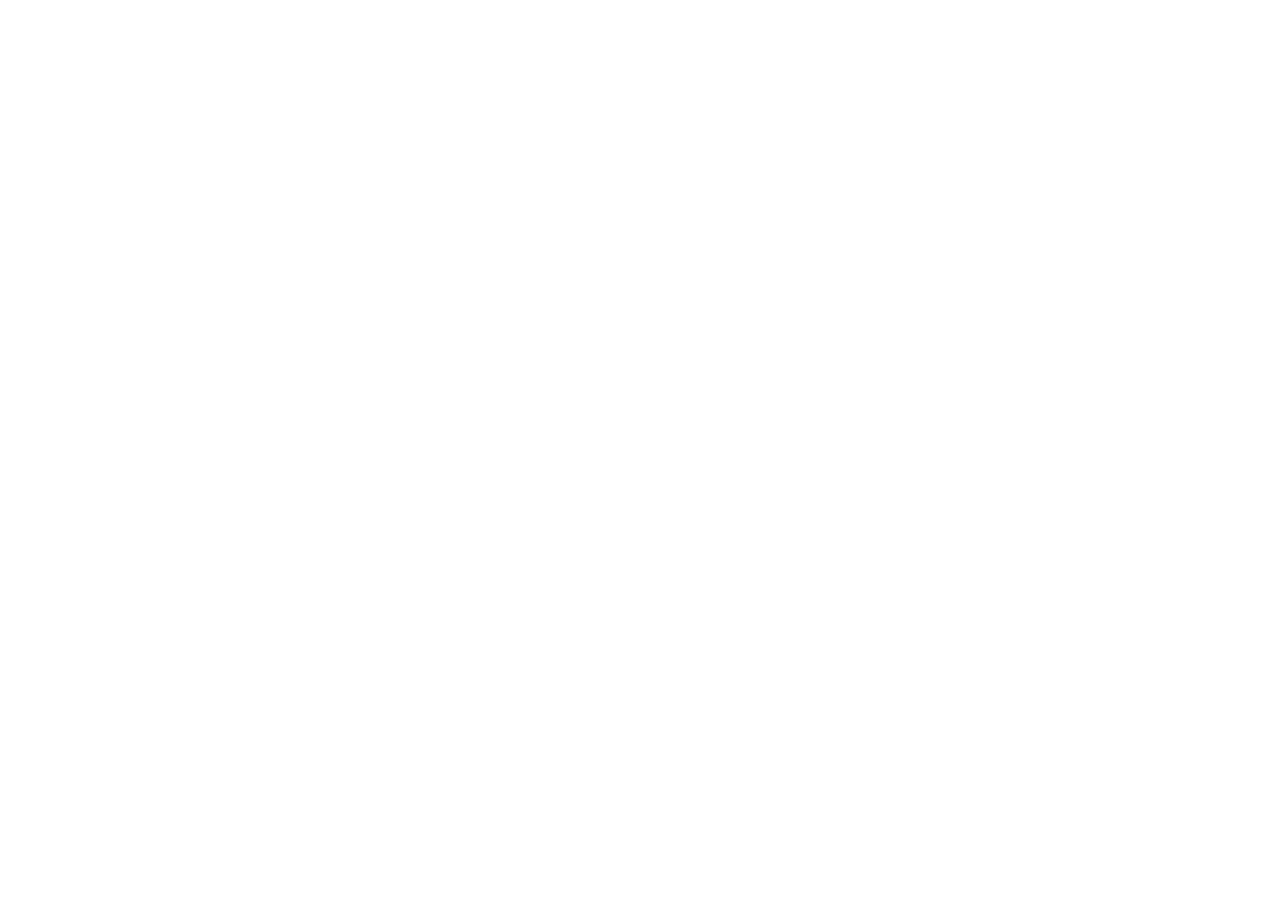
==== scores.html @ 4d04a043 "Added boilerplate. Set the page title" ====
<!DOCTYPE html>
<html lang="en">
<head>
    <meta charset="UTF-8">
    <meta http-equiv="X-UA-Compatible" content="IE=edge">
    <meta name="viewport" content="width=device-width, initial-scale=1.0">
    <title>High Scores</title>
</head>
<body>
    
</body>
</html>
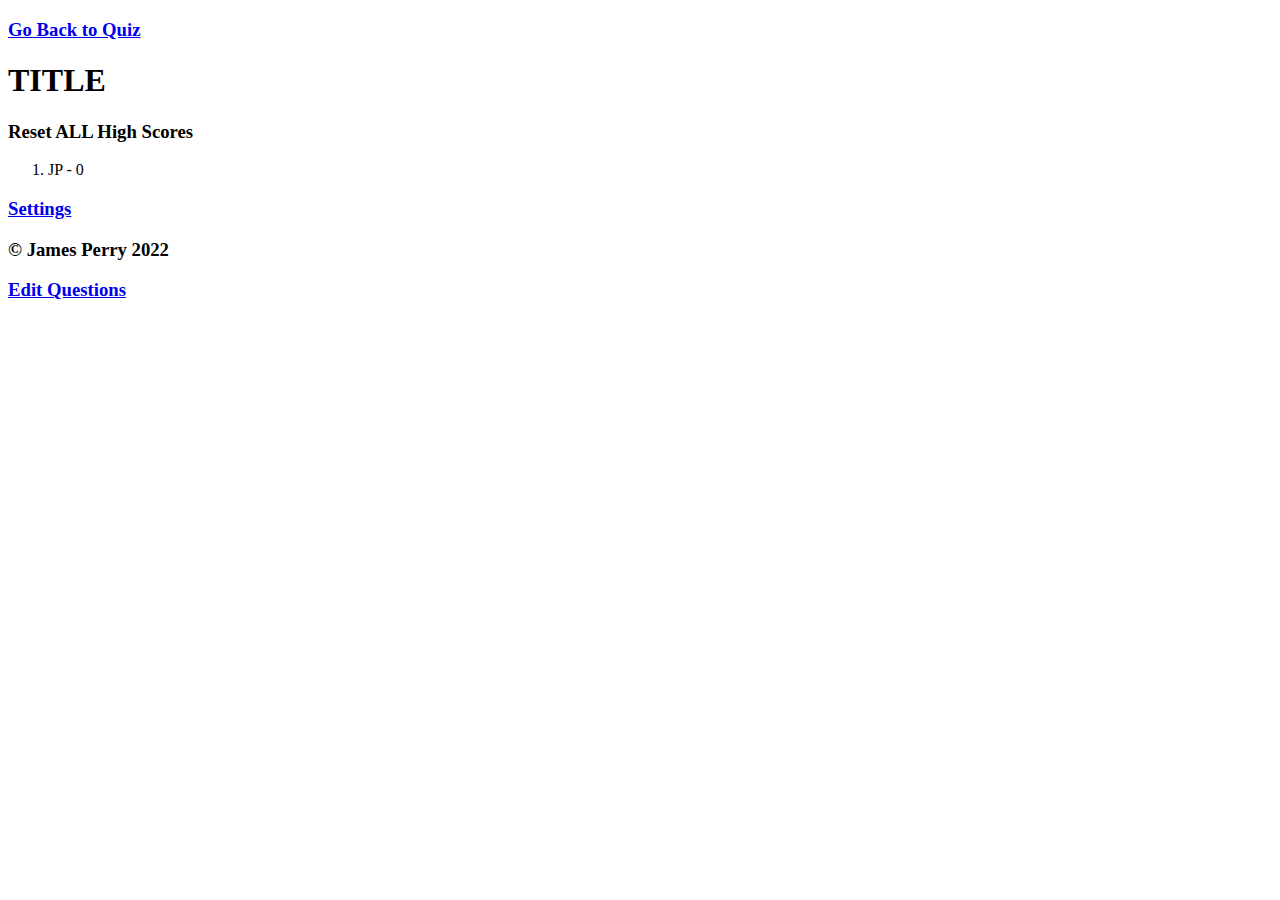
==== commit 5f14b602: "Added header and footer content. Added placeholder score" ====
--- a/scores.html
+++ b/scores.html
@@ -7,6 +7,26 @@
     <title>High Scores</title>
 </head>
 <body>
-    
+    <header>
+        <h3>
+            <a href="./index.html">Go Back to Quiz</a>
+        </h3>
+        <h1>TITLE</h1>
+        <h3>Reset ALL High Scores</h3>
+    </header>
+    <main>
+        <ol id="highscores">
+            <li class="score" id="default">JP - 0</li>
+        </ol>
+    </main>
+    <footer>
+        <h3 id="settings">
+            <a href="./settings.html">Settings</a>
+        </h3>
+        <h3 id="copyright">&copy; James Perry 2022</h3>
+        <h3 id="questions">
+            <a href="./settings.html">Edit Questions</a>
+        </h3>
+    </footer>
 </body>
 </html>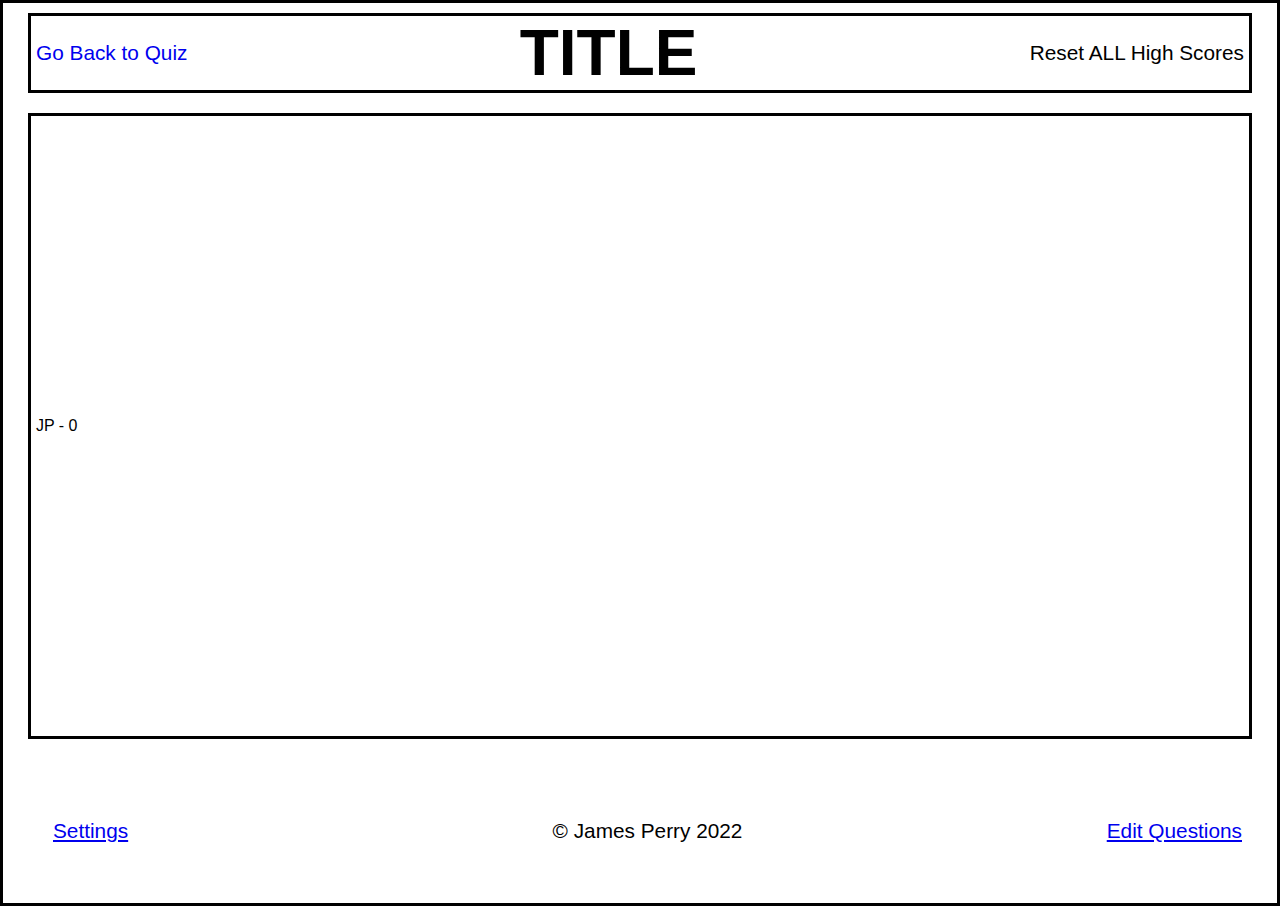
==== commit 4c962023: "Added style sheet html links" ====
--- a/scores.html
+++ b/scores.html
@@ -5,6 +5,8 @@
     <meta http-equiv="X-UA-Compatible" content="IE=edge">
     <meta name="viewport" content="width=device-width, initial-scale=1.0">
     <title>High Scores</title>
+    <link rel="stylesheet" href="./assets/01-style/reset.css">
+    <link rel="stylesheet" href="./assets/01-style/style.css">
 </head>
 <body>
     <header>
@@ -28,5 +30,6 @@
             <a href="./settings.html">Edit Questions</a>
         </h3>
     </footer>
+    <script src="./assets/02-scripts/scores-script.js"></script>
 </body>
 </html>--- a/assets/01-style/style.css
+++ b/assets/01-style/style.css
@@ -0,0 +1,158 @@
+:root {
+    --dev-border-style: solid black;
+    --default-padding: 5px;
+    --default-vertical-margin: 10px;
+    --default-horizontal-margin: 25px;
+    --footer-height: 9rem;
+}
+
+html, body  {
+    height: 100%;
+}
+
+body {
+    display: flex;
+    flex-flow: column wrap;
+    justify-content: space-between;
+    font-family: 'Gill Sans', 'Gill Sans MT', Calibri, 'Trebuchet MS', sans-serif;
+}
+
+h1 {
+    font-size: 4em;
+    font-weight: 700;
+}
+
+h2 {
+    font-size: 1.75em;
+}
+
+h3 {
+    font-size: 1.3em;
+}
+
+header {
+    display: flex;
+    flex-flow: row;
+    justify-content: space-between;
+    align-items: center;
+    margin: var(--default-vertical-margin) var(--default-horizontal-margin);
+    padding: 5px;
+    /* TODO: Specify Width. The pseudo-elements will grow with the page instead */
+}
+
+header h3 a {
+    text-decoration: none;
+}
+
+header::before, header::after {
+    flex-grow: 1;
+}
+
+
+main {
+    display: flex;
+    flex-flow: column;
+    justify-content: center;
+    flex: 1;
+    padding: 5px;
+    margin: var(--default-vertical-margin) var(--default-horizontal-margin);
+    margin-bottom: 20px;
+}
+
+section {
+    margin: 5px;
+}
+
+footer {
+    display: flex;
+    justify-content: space-between;
+    align-items: center;
+    width: 100%;
+    height: var(--footer-height);
+}
+
+footer h3 {
+    flex: 1;
+    margin: 0px var(--default-horizontal-margin);
+}
+
+.quiz {
+    display: flex;
+    padding: 10px;
+    flex-flow: column;
+    align-items: flex-start;
+    justify-content: center;
+    border: var(--dev-border-style);
+}
+
+.answer {
+    margin: 30px 10px;
+}
+
+.answer button {
+    font-size: 2em;
+    text-align: left;
+}
+
+#quiz-container {
+    margin: 5px;
+    display: flex;
+    flex-flow: column;
+    justify-content: center;
+    flex: 1;
+}
+
+#quiz-start {  
+    display: flex;
+    flex-flow: column;
+    justify-content: center;
+    align-items: center;
+}
+
+#quiz-start h3 {
+    width: 75%;
+    margin: var(--default-horizontal-margin);
+}
+
+#quiz-start h2, #quiz-start input {
+    margin: 10px;
+    padding: 5px;
+}
+
+#quiz-start input {
+    margin: 15px;
+}
+
+#quiz-title {
+    align-self: flex-start;
+    text-align: left;
+    margin: 10px;
+    font-size: 2.2em;
+}
+
+#settings {
+    text-align: left;
+    padding-left: var(--default-horizontal-margin);
+}
+
+#copyright {
+    text-align: center;
+}
+
+#questions {
+    text-align: right;
+    padding-right: var(--default-vertical-margin);
+}
+
+/* Developer Styles */
+body {
+    border: var(--dev-border-style);
+}
+
+header {
+    border: var(--dev-border-style);
+}
+
+main {
+    border: var(--dev-border-style);
+}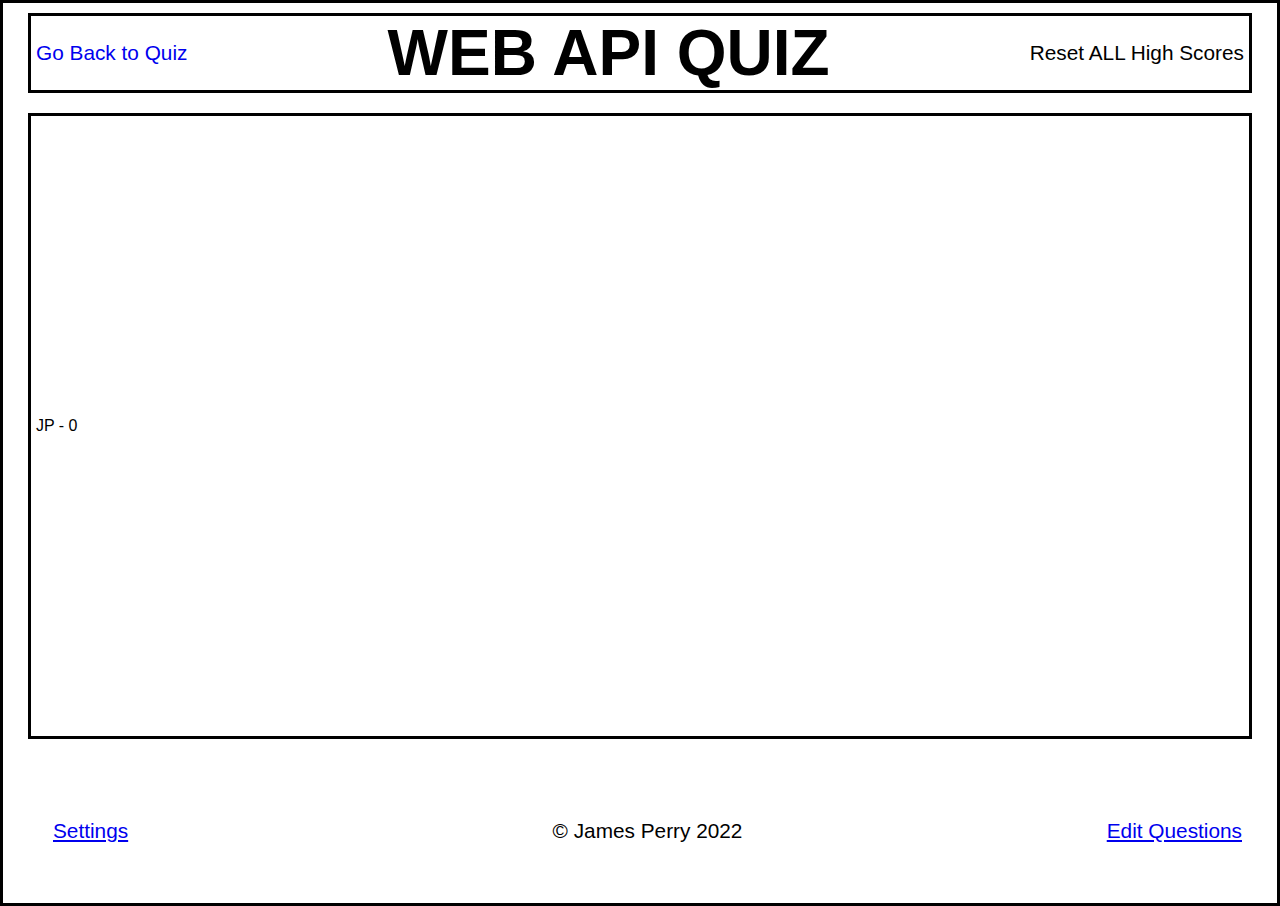
==== commit 926c93c6: "Updated h1 titles on index and scores" ====
--- a/scores.html
+++ b/scores.html
@@ -7,13 +7,14 @@
     <title>High Scores</title>
     <link rel="stylesheet" href="./assets/01-style/reset.css">
     <link rel="stylesheet" href="./assets/01-style/style.css">
+    <!-- Add specific stylesheet for scores.html -->
 </head>
 <body>
     <header>
         <h3>
             <a href="./index.html">Go Back to Quiz</a>
         </h3>
-        <h1>TITLE</h1>
+        <h1>WEB API QUIZ</h1>
         <h3>Reset ALL High Scores</h3>
     </header>
     <main>
